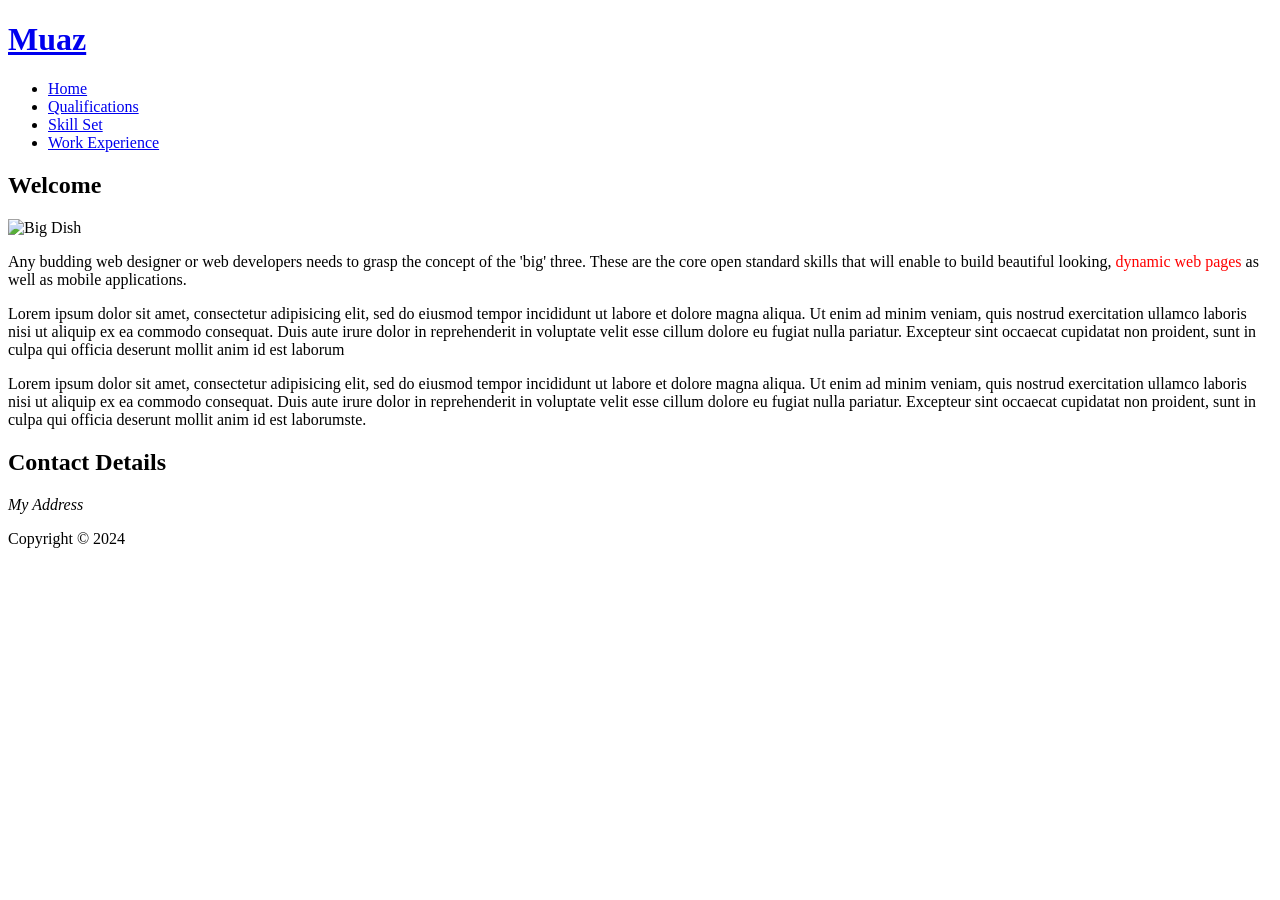
==== index.html @ df466a65 "name changed" ====
<!DOCTYPE html>
<html>
  <head>
    <meta charset="utf-8" />
    <title>Your Name :: About Me</title>
  </head>
  <body>
    <div class="container">
      <div class="header">
        <div class="logo">
          <h1><a href="#">Muaz</a></h1>
        </div>
        <nav>
          <ul>
            <li><a href="index.html">Home</a></li>
            <li><a href="qualifications.html">Qualifications</a></li>
            <li><a href="skill-set.html">Skill Set</a></li>
            <li><a href="work-experience.html">Work Experience</a></li>
          </ul>
        </nav>
      </div>
      <div class="content">
        <div class="section">
          <h2>Welcome</h2>
          <p>
            <img
              src="images/dishOne.jpg"
              alt="Big Dish"
              width="900"
              height="200"
            />
          </p>
          <p class="firstPara">
            Any budding web designer or web developers needs to grasp the
            concept of the 'big' three. These are the core open standard skills
            that will enable to build beautiful looking,
            <span style="color: #ff0000">dynamic web pages</span> as well as
            mobile applications.
          </p>
          <p>
            Lorem ipsum dolor sit amet, consectetur adipisicing elit, sed do
            eiusmod tempor incididunt ut labore et dolore magna aliqua. Ut enim
            ad minim veniam, quis nostrud exercitation ullamco laboris nisi ut
            aliquip ex ea commodo consequat. Duis aute irure dolor in
            reprehenderit in voluptate velit esse cillum dolore eu fugiat nulla
            pariatur. Excepteur sint occaecat cupidatat non proident, sunt in
            culpa qui officia deserunt mollit anim id est laborum
          </p>
          <p>
            Lorem ipsum dolor sit amet, consectetur adipisicing elit, sed do
            eiusmod tempor incididunt ut labore et dolore magna aliqua. Ut enim
            ad minim veniam, quis nostrud exercitation ullamco laboris nisi ut
            aliquip ex ea commodo consequat. Duis aute irure dolor in
            reprehenderit in voluptate velit esse cillum dolore eu fugiat nulla
            pariatur. Excepteur sint occaecat cupidatat non proident, sunt in
            culpa qui officia deserunt mollit anim id est laborumste.
          </p>
        </div>
        <div class="sidebar">
          <h2>Contact Details</h2>
          <address>My Address</address>
        </div>
      </div>
      <div id="footer">
        <p>Copyright &copy; 2024</p>
      </div>
    </div>
  </body>
</html>
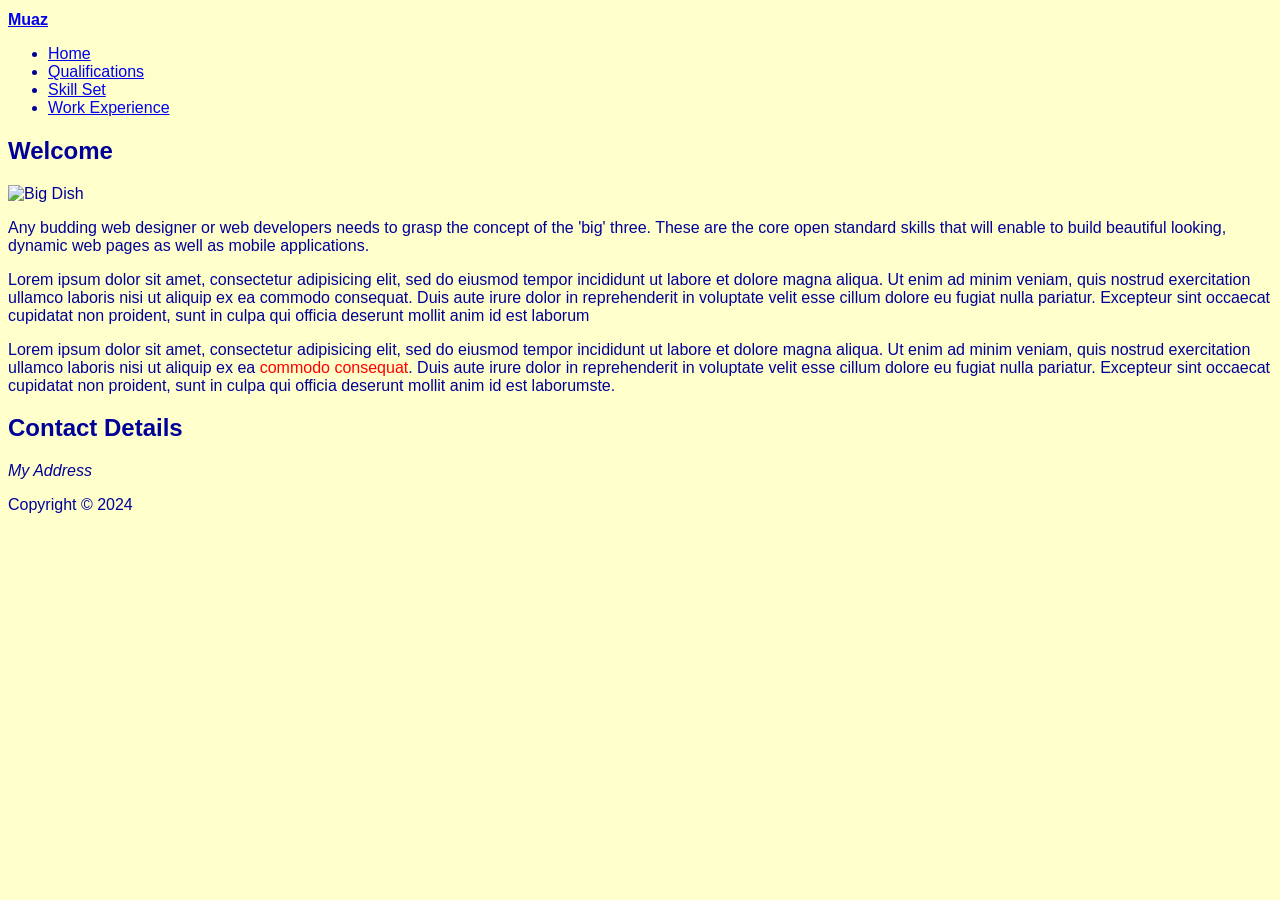
==== commit e13a3cfa: "qualifications, linked to style sheets, changed text colour" ====
--- a/index.html
+++ b/index.html
@@ -2,7 +2,16 @@
 <html>
   <head>
     <meta charset="utf-8" />
-    <title>Your Name :: About Me</title>
+    <title> Muaz :: About Me</title>
+    <link href="styles/main.css" rel="stylesheet" type="text/css">
+    <style>
+      body {
+        font-family: Arial, helvetica, sans-serif;
+      }
+      .red-text {
+        color: #ff0000;
+      } 
+    </style>
   </head>
   <body>
     <div class="container">
@@ -34,7 +43,7 @@
             Any budding web designer or web developers needs to grasp the
             concept of the 'big' three. These are the core open standard skills
             that will enable to build beautiful looking,
-            <span style="color: #ff0000">dynamic web pages</span> as well as
+            <span class "red">dynamic web pages</span> as well as
             mobile applications.
           </p>
           <p>
@@ -50,7 +59,7 @@
             Lorem ipsum dolor sit amet, consectetur adipisicing elit, sed do
             eiusmod tempor incididunt ut labore et dolore magna aliqua. Ut enim
             ad minim veniam, quis nostrud exercitation ullamco laboris nisi ut
-            aliquip ex ea commodo consequat. Duis aute irure dolor in
+            aliquip ex ea <span class="red-text">commodo consequat</span>. Duis aute irure dolor in
             reprehenderit in voluptate velit esse cillum dolore eu fugiat nulla
             pariatur. Excepteur sint occaecat cupidatat non proident, sunt in
             culpa qui officia deserunt mollit anim id est laborumste.
--- a/styles/main.css
+++ b/styles/main.css
@@ -0,0 +1,9 @@
+h1 {
+    font-size: 16px;
+    color: #b40000;
+    font-family: Arial, Helvetica, sans-serif;
+}
+body{
+    font-family: helvetica, arial, sans-serif;	color:#000099;
+    background-color:#FFFFCC;
+}
